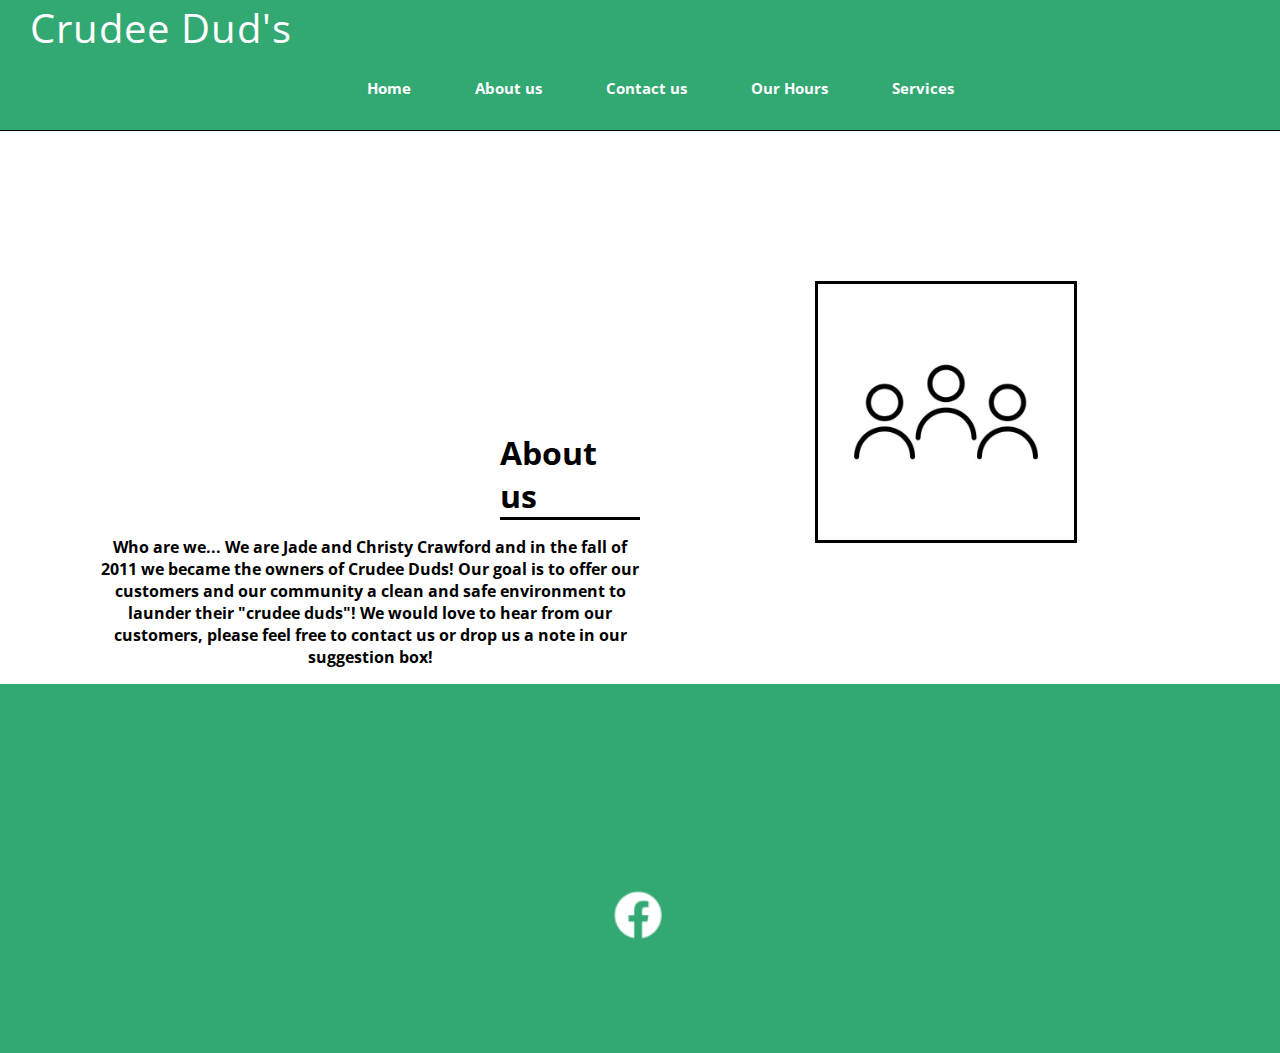
==== about.html @ d7128829 "commit" ====
<html lang="en">
<head>
    <meta charset="UTF-8">
    <meta http-equiv="X-UA-Compatible" content="IE=edge">
    <meta name="viewport" content="width=device-width, initial-scale=1.0">
    <link rel="stylesheet" href="css/styles.css">
    <link rel="preconnect" href="https://fonts.googleapis.com">
    <link rel="preconnect" href="https://fonts.gstatic.com" crossorigin>
    <link href="https://fonts.googleapis.com/css2?family=Open+Sans:wght@300&display=swap" rel="stylesheet">
    <link rel="shortcut icon" href="images/favicon-32x32.png">
    <link rel="icon" type="image/png" sizes="32x32" href="images/ favicon-32.png">
    <link rel="apple-touch-icon" sizes="180x180" href="images/apple- touch-icon.png">   
    <link rel="icon" sizes="192x192" href="images/android-chrome-192.png">
    <title>Crudee Dud's About us</title>
</head>
<body>
    <nav class="navbar">
        <a href="index.html" class = "nav-logo">Crudee Dud's</a>
        <ul>
            <li><a href="index.html">Home</a></li>
            <li><a href="about.html">About us</a></li>
            <li><a href="contact.html">Contact us</a></li>
            <li><a href= "hours.html">Our Hours</a></li>
            <li><a href="services.html">Services</a></li>
        </ul>
    </nav>
    <main>
        <div class="content">
            <h2>About us</h2>
            <p class="about-us">
                Who are we...

                We are Jade and Christy Crawford and in the fall of 2011 we became the owners of Crudee Duds! Our goal is to offer our customers and our community a clean and safe environment to launder their "crudee duds"!  We would  love to hear from our customers, please feel free to contact us or drop us a note in our suggestion box!
            </p>


        </div>
        <div>
            <img src="images/aboutus.jpg" alt="Crudee Dud's Laundrymat">
        </div>
        
    </main>

    <footer>
        <div class="footer-content">
            
            <ul class="social">
                <li><a href="https://www.facebook.com/people/Crudee-Duds-Coin-Laundry/100057066836041/" target="_blank"><img src="images/facebook-logo.png" alt="Facebook logo" height="200" width="50"></a></li>
                
            </ul>

        </div>


    </footer>
    
</body>
</html>
---- css/styles.css ----
body,html,img,h1,h2,main,footer{
    margin: 0;
    padding: 0;
}

body{
    background-color: white;
}

header{
    width: 100%;
    height: 70px;
    background-color: white;
}
h1{
    text-align: left;
}
.nav-logo{
    text-decoration: none;
    color:#ffffff;
    font-family: 'Open Sans', sans-serif;  
    font-size: 40px;
    padding: 10px 30px;
    text-transform:capitalize;
    letter-spacing: 1px;

}

.nav-logo a{
    
    height: inherit;
    
    
}

nav{
    background-color: #32a873;
    padding: auto;
    border-bottom: 1px solid black;
}

nav ul{
    width: auto;
    margin-top: 8px;
    text-align: center;
}

nav li{
    display: inline-block;
    padding: 15px 30px;
    


}

nav li a{
    font-size: 1.2vw;
    border-top:#32a873;
    color: rgb(253, 253, 253);
    font-family: 'Open Sans', sans-serif;
    font-weight: bold;
    text-decoration: none;
    text-align: center;
    margin: auto;
    
}

nav li a:hover{
    color:rgb(0, 0, 0);
    transition: 0.5s;
}

img{
    width: 40%;
    margin-top: 150px;
    margin-left: 175px;
    margin-bottom: 20px;
    border: solid rgb(0, 0, 0);
    
}

main{
    display: grid;
    grid-template-columns: 1fr 1fr;
}

h2{
    margin-left: 500px;
    margin-top: 300px;
    display: grid;
    font-size: xx-large;
    font-family: 'Open Sans', sans-serif;
    border-bottom: solid black;

}

p{
    text-align: center;
    margin-left: 100px;
    font-family: 'Open Sans', sans-serif;
    color: black;
    font-weight: bold;

}

footer{
    background-color:#32a873;
    height: auto;
    width: 100vw;
    font-family: 'Open Sans', sans-serif;
    padding: 40px;
    color: #fafffd;
    


}

.footer-content{
    display: inline;
    align-items: center;
    justify-content: center;
    
    text-align: center;
    
}

.social{
   list-style: none;
   display: flex;
   align-items: center;
   flex-direction: column;
   justify-content: center;
   margin: 1rem 0 3rem 0;
   

    
}

.social li{
    margin: 0 10px;
    
}

.social a{
    text-decoration: none;
    
    

}

.social a li{
    font-size: 1.1rem;
    transition: color .4s ease;
    

}

.social a:hover i{
    color: black;border: solid #32a873;

}

.social img{
    border: none;
    align-items: center;
    margin-right: 300px;
    height: 50;
    width: 50;
}
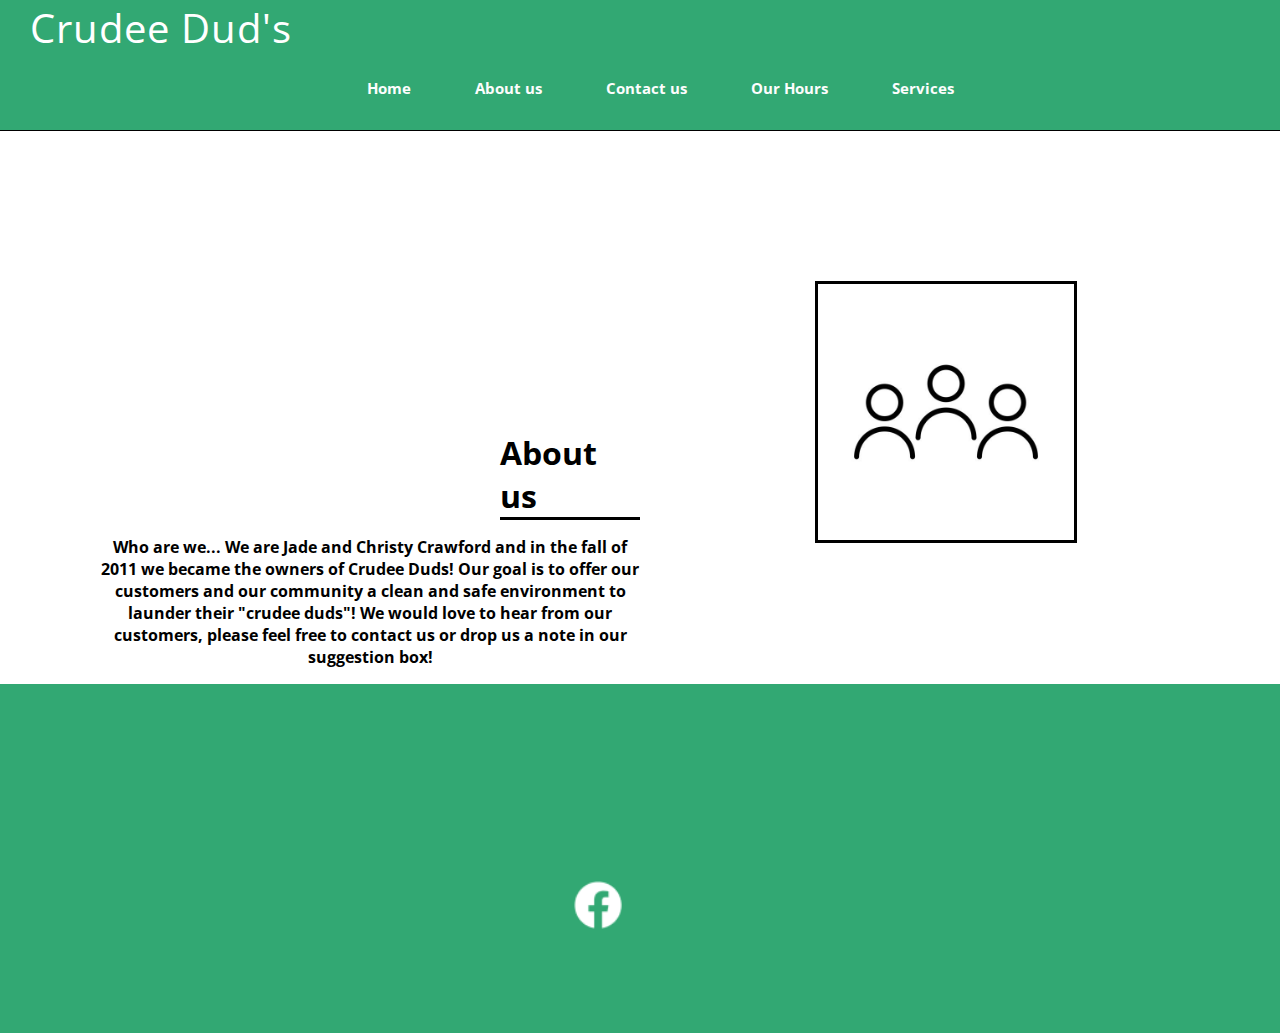
==== commit aff11bb2: "changes to pages" ====
--- a/about.html
+++ b/about.html
@@ -36,7 +36,7 @@
 
         </div>
         <div>
-            <img src="images/aboutus.jpg" alt="Crudee Dud's Laundrymat">
+            <img src="images/aboutus.jpg" alt="Crudee Dud's Laundromat">
         </div>
         
     </main>
--- a/css/styles.css
+++ b/css/styles.css
@@ -106,10 +106,10 @@
 footer{
     background-color:#32a873;
     height: auto;
-    width: 100vw;
+    width: auto;
     font-family: 'Open Sans', sans-serif;
-    padding: 40px;
-    color: #fafffd;
+    padding: 30px;
+    color: #ffffff;
     
 
 
@@ -119,7 +119,6 @@
     display: inline;
     align-items: center;
     justify-content: center;
-    
     text-align: center;
     
 }
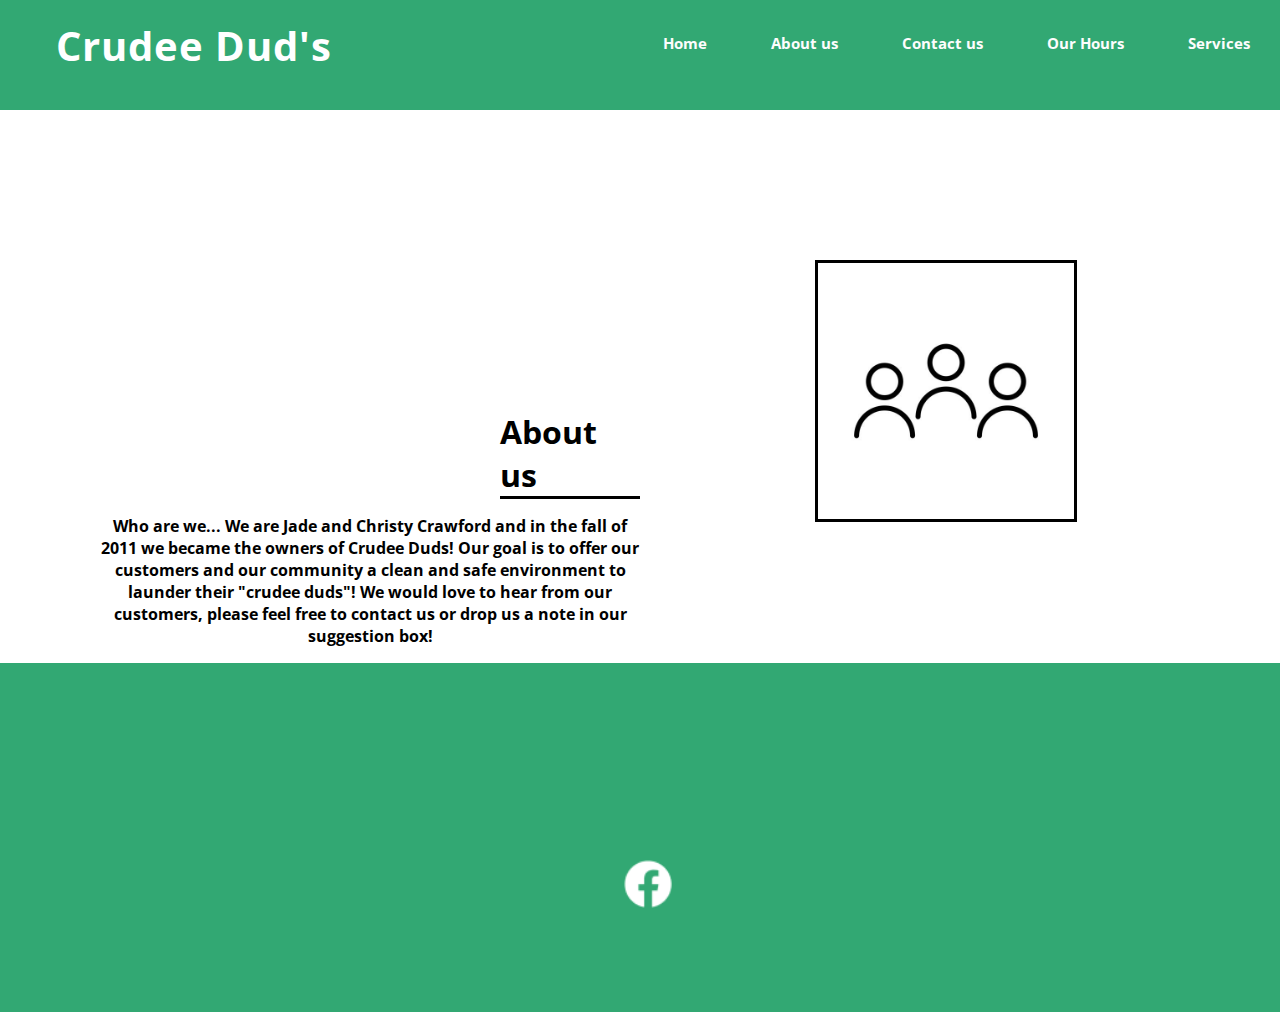
==== commit b7af54cd: "nav bar ajustments" ====
--- a/about.html
+++ b/about.html
@@ -13,9 +13,10 @@
     <link rel="icon" sizes="192x192" href="images/android-chrome-192.png">
     <title>Crudee Dud's About us</title>
 </head>
-<body>
+
+<header>
     <nav class="navbar">
-        <a href="index.html" class = "nav-logo">Crudee Dud's</a>
+        <h1><a href="index.html" class = "nav-logo">Crudee Dud's</a></h1>
         <ul>
             <li><a href="index.html">Home</a></li>
             <li><a href="about.html">About us</a></li>
@@ -24,6 +25,8 @@
             <li><a href="services.html">Services</a></li>
         </ul>
     </nav>
+</header>
+<body>
     <main>
         <div class="content">
             <h2>About us</h2>
--- a/css/styles.css
+++ b/css/styles.css
@@ -1,4 +1,4 @@
-body,html,img,h1,h2,main,footer{
+body,html,header,img,h1,h2,main,footer{
     margin: 0;
     padding: 0;
 }
@@ -9,11 +9,17 @@
 
 header{
     width: 100%;
-    height: 70px;
-    background-color: white;
+    height: 100px;
+    padding-top: 10px;
+    background-color: #32a873;
 }
 h1{
-    text-align: left;
+    position: absolute;
+    float: left;
+    margin-left: 2%;
+    font-family: 'Open Sans', sans-serif;
+    
+
 }
 .nav-logo{
     text-decoration: none;
@@ -26,28 +32,30 @@
 
 }
 
-.nav-logo a{
-    
-    height: inherit;
-    
-    
-}
+main{
+    display: grid;
+    grid-template-columns: 1fr 1fr;
+}
+
 
 nav{
     background-color: #32a873;
     padding: auto;
-    border-bottom: 1px solid black;
+    border-bottom: 1px solid #32a873;
+    
 }
 
 nav ul{
     width: auto;
     margin-top: 8px;
-    text-align: center;
+    text-align: right;
+    
 }
 
 nav li{
     display: inline-block;
     padding: 15px 30px;
+    
     
 
 
@@ -79,10 +87,7 @@
     
 }
 
-main{
-    display: grid;
-    grid-template-columns: 1fr 1fr;
-}
+
 
 h2{
     margin-left: 500px;
@@ -101,6 +106,126 @@
     color: black;
     font-weight: bold;
 
+}
+
+
+.p1{
+    text-align: center;
+    margin-left: 100px;
+    font-family: 'Open Sans', sans-serif;
+    color: black;
+    font-weight: bold;
+
+}
+
+h3{
+    text-align: center;
+    margin-left: 500px;
+    display: grid;
+    font-size: large;
+    font-family: 'Open Sans', sans-serif;
+    
+
+
+}
+
+.contact{
+    font-family: 'Open Sans', sans-serif;
+    text-align: center;
+    text-decoration: none;
+    color: black;
+    font-weight: bold;
+    margin-left: 400px;
+    list-style: none;
+}
+
+.hours{
+    font-family: 'Open Sans', sans-serif;
+    text-align: center;
+    text-decoration: none;
+    color: black;
+    font-weight: bold;
+    margin-left: 400px;
+    list-style: none;
+
+}
+
+.pricehead{
+    font-family: 'Open Sans', sans-serif;
+    text-align: center;
+    text-decoration: none;
+    color: black;
+    font-weight: bold;
+    margin-left: 10px;
+    list-style: none;
+}
+
+.prices{
+    font-family: 'Open Sans', sans-serif;
+    text-align: center;
+    text-decoration: none;
+    color: black;
+    font-weight: bold;
+    margin-left: 10px;
+    list-style: none;
+   
+}
+
+.serviceshead{
+    font-family: 'Open Sans', sans-serif;
+    text-align: center;
+    text-decoration: none;
+    color: black;
+    font-weight: bold;
+    margin-left: 10px;
+    list-style: none;
+}
+
+.services{
+    font-family: 'Open Sans', sans-serif;
+    text-align: left;
+    text-decoration: none;
+    color: black;
+    font-weight: bold;
+    margin-left: 10px;
+    list-style: none;
+
+}
+
+iframe{
+    width: 50%;
+    height: 60%;
+    margin-top: 150px;
+    margin-left: 250px;
+    margin-bottom: 100px;
+    border: solid rgb(0, 0, 0);
+
+}
+
+.accordion {
+    background-color: #eee;
+    color: #444;
+    cursor: pointer;
+    padding: 150px;
+    width: 100%;
+    border: none;
+    text-align: center;
+    outline: none;
+    font-size: 30px;
+    transition: 0.4s;
+    font-family: 'Open Sans', sans-serif;
+  }
+  
+.active, .accordion:hover {
+    background-color: #c5c5c5;
+}
+  
+.panel {
+    padding: 0 18px;
+    background-color: white;
+    max-height: 0;
+    overflow: hidden;
+    transition: max-height 0.2s ease-out;
 }
 
 footer{
@@ -154,7 +279,7 @@
 
 }
 
-.social a:hover i{
+.social a:hover{
     color: black;border: solid #32a873;
 
 }
@@ -162,7 +287,7 @@
 .social img{
     border: none;
     align-items: center;
-    margin-right: 300px;
+    margin-right: 200px;
     height: 50;
     width: 50;
 }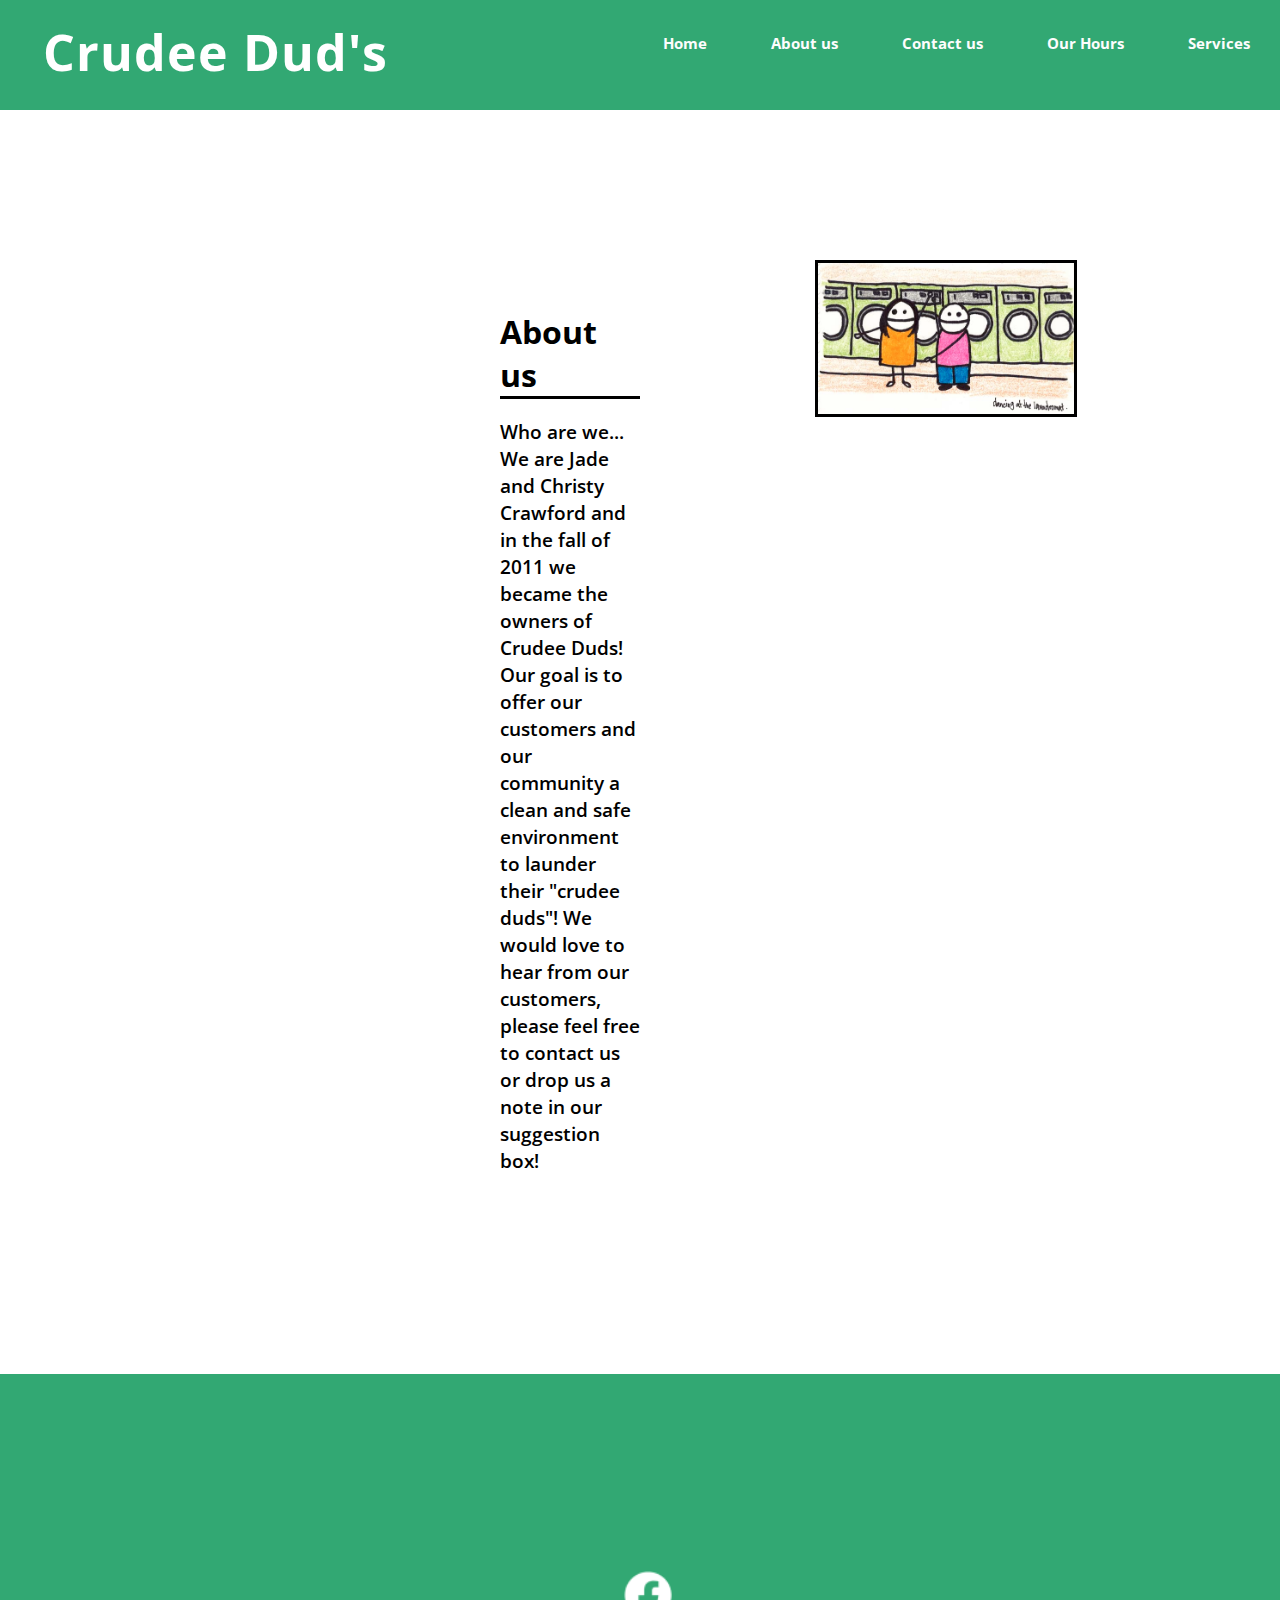
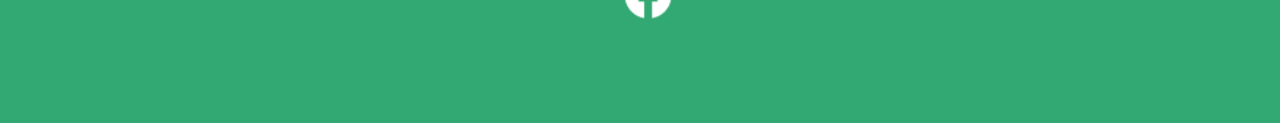
==== commit 7eba49fe: "style changes" ====
--- a/about.html
+++ b/about.html
@@ -39,7 +39,7 @@
 
         </div>
         <div>
-            <img src="images/aboutus.jpg" alt="Crudee Dud's Laundromat">
+            <img src="images/laundromat.jpg" alt="Crudee Dud's Laundromat">
         </div>
         
     </main>
--- a/css/styles.css
+++ b/css/styles.css
@@ -16,19 +16,24 @@
 h1{
     position: absolute;
     float: left;
-    margin-left: 2%;
-    font-family: 'Open Sans', sans-serif;
-    
-
+    margin-left: 1%;
+    font-family: 'Open Sans', sans-serif;
+    
+
+}
+
+span{
+    color: rgb(253, 253, 253);
 }
 .nav-logo{
     text-decoration: none;
     color:#ffffff;
     font-family: 'Open Sans', sans-serif;  
-    font-size: 40px;
+    font-size: 50px;
     padding: 10px 30px;
     text-transform:capitalize;
     letter-spacing: 1px;
+    font-weight: bold;
 
 }
 
@@ -49,16 +54,11 @@
     width: auto;
     margin-top: 8px;
     text-align: right;
-    
 }
 
 nav li{
     display: inline-block;
     padding: 15px 30px;
-    
-    
-
-
 }
 
 nav li a{
@@ -70,7 +70,6 @@
     text-decoration: none;
     text-align: center;
     margin: auto;
-    
 }
 
 nav li a:hover{
@@ -84,12 +83,21 @@
     margin-left: 175px;
     margin-bottom: 20px;
     border: solid rgb(0, 0, 0);
-    
 }
 
 
 
 h2{
+    margin-left: 500px;
+    margin-top: 200px;
+    display: grid;
+    font-size: xx-large;
+    font-family: 'Open Sans', sans-serif;
+    border-bottom: solid black;
+
+}
+
+.home{
     margin-left: 500px;
     margin-top: 300px;
     display: grid;
@@ -99,12 +107,17 @@
 
 }
 
+
+
 p{
-    text-align: center;
-    margin-left: 100px;
-    font-family: 'Open Sans', sans-serif;
-    color: black;
-    font-weight: bold;
+    text-align: left;
+    font-size: larger;
+    font-weight: 600;
+    margin-left: 500px;
+    margin-bottom: 200px;
+    font-family: 'Open Sans', sans-serif;
+    color: black;
+    
 
 }
 
@@ -131,11 +144,13 @@
 
 .contact{
     font-family: 'Open Sans', sans-serif;
-    text-align: center;
-    text-decoration: none;
-    color: black;
-    font-weight: bold;
-    margin-left: 400px;
+    text-align: left;
+    font-size: larger;
+    text-decoration: none;
+    color: black;
+    font-weight: 600;
+    margin-left: 460px;
+    margin-bottom: 100px;
     list-style: none;
 }
 
@@ -214,10 +229,11 @@
     font-size: 30px;
     transition: 0.4s;
     font-family: 'Open Sans', sans-serif;
+    font-weight: bold;
   }
   
 .active, .accordion:hover {
-    background-color: #c5c5c5;
+    background-color: #32a87342;
 }
   
 .panel {
@@ -290,4 +306,160 @@
     margin-right: 200px;
     height: 50;
     width: 50;
+}
+
+@media only screen and (max-width: 1024px) {
+    h2{
+        margin-left: 300px;
+        margin-top: 300px;
+        margin-bottom: 100px;
+        display: grid;
+        text-align: left;
+        font-size: x-large;
+        font-family: 'Open Sans', sans-serif;
+        border-bottom: solid black;
+    
+    }
+
+    p{
+        text-align: left;
+        margin-left: 300px;
+        margin-top: -90px;
+        font-family: 'Open Sans', sans-serif;
+        color: black;
+        font-weight: bold;
+        
+    
+    }
+
+    img{
+        width: 40%;
+        margin-top: 250px;
+        margin-left: 175px;
+        margin-bottom: 20px;
+        border: solid rgb(0, 0, 0);
+    }
+
+    .contact{
+        font-family: 'Open Sans', sans-serif;
+        text-align: left;
+        text-decoration: none;
+        color: black;
+        font-weight: bold;
+        margin-left: 300px;
+        margin-top: -90px;
+        list-style: none;
+    }
+
+    iframe{
+        width: 65%;
+        height: 50%;
+        margin-top: 250px;
+        margin-left: 150px;
+        margin-bottom: 100px;
+        border: solid rgb(0, 0, 0);
+    
+    }
+
+    .hours{
+        font-family: 'Open Sans', sans-serif;
+        text-align: center;
+        text-decoration: none;
+        color: black;
+        font-weight: bold;
+        margin-left: 300px;
+        margin-top: -90px;
+        list-style: none;
+    
+    }
+    
+
+
+
+    
+}
+
+@media only screen and (max-width: 850px) {
+    h2{
+        margin-left:50px;
+        margin-top: 200px;
+        margin-bottom: 250px;
+        display: grid;
+        text-align: left;
+        font-size: x-large;
+        font-family: 'Open Sans', sans-serif;
+        border-bottom: solid black;
+    
+    }
+
+    nav ul{
+        width: auto;
+        margin-top: 1px;
+        margin-left: 50px;
+        text-align: right;
+    }
+
+    nav li{
+        display: block;
+        padding: 15px 30px;
+        margin-left: 140px;
+        margin-top: -20px;
+    }
+
+    p{
+        text-align: left;
+        margin-left: 100px;
+        margin-top: -240px;
+        font-family: 'Open Sans', sans-serif;
+        color: black;
+        font-weight: bold;
+        
+    
+    }
+
+    img{
+        width: 40%;
+        margin-top: 250px;
+        margin-left: 175px;
+        margin-bottom: 20px;
+        border: solid rgb(0, 0, 0);
+    }
+
+    .contact{
+        font-family: 'Open Sans', sans-serif;
+        text-align: left;
+        text-decoration: none;
+        color: black;
+        font-weight: bold;
+        margin-left: 100px;
+        margin-top: -240px;
+        list-style: none;
+    }
+
+    iframe{
+        width: 65%;
+        height: 50%;
+        margin-top: 200px;
+        margin-left: 75px;
+        margin-bottom: 10px;
+        border: solid rgb(0, 0, 0);
+    
+    }
+
+    .hours{
+        font-family: 'Open Sans', sans-serif;
+        text-align: center;
+        text-decoration: none;
+        color: black;
+        font-weight: bold;
+        margin-left: 100px;
+        margin-top: -240px;
+        list-style: none;
+    
+    }
+    
+
+
+
+    
 }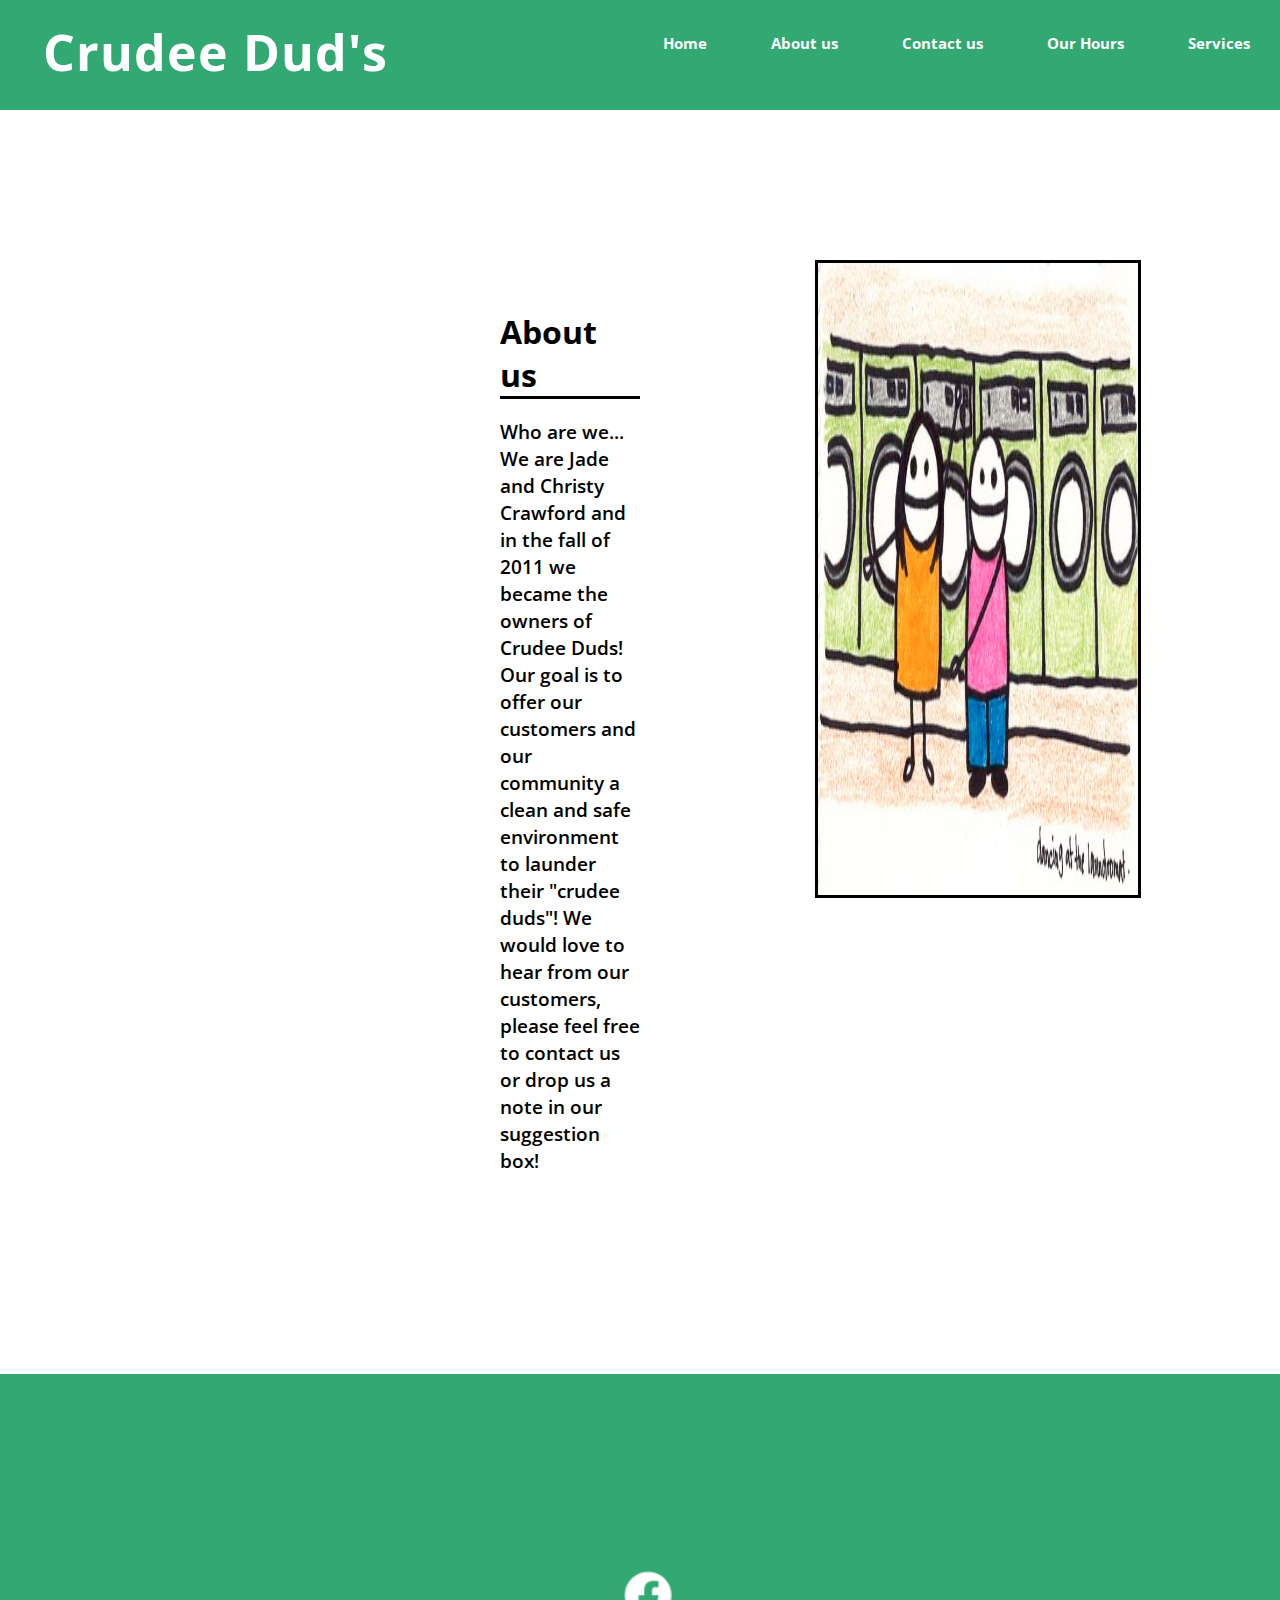
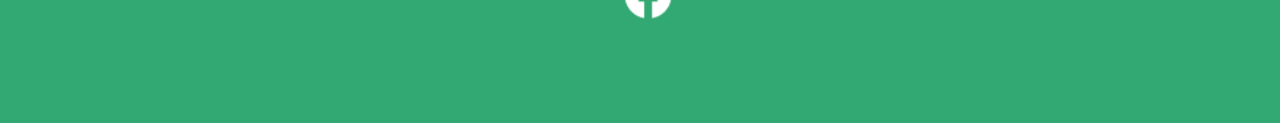
==== commit f742a994: "changes" ====
--- a/about.html
+++ b/about.html
@@ -39,7 +39,7 @@
 
         </div>
         <div>
-            <img src="images/laundromat.jpg" alt="Crudee Dud's Laundromat">
+            <img src="images/laundromat.jpg" class="aboutimg" alt="Crudee Dud's Laundromat">
         </div>
         
     </main>
--- a/css/styles.css
+++ b/css/styles.css
@@ -85,6 +85,15 @@
     border: solid rgb(0, 0, 0);
 }
 
+.aboutimg{
+    width: 50%;
+    height: 50%;
+    margin-top: 150px;
+    margin-left: 175px;
+    margin-bottom: 20px;
+    border: solid rgb(0, 0, 0);
+}
+
 
 
 h2{
@@ -133,7 +142,8 @@
 
 h3{
     text-align: center;
-    margin-left: 500px;
+    margin-top: 50px;
+    margin-left: 00px;
     display: grid;
     font-size: large;
     font-family: 'Open Sans', sans-serif;
@@ -160,7 +170,7 @@
     text-decoration: none;
     color: black;
     font-weight: bold;
-    margin-left: 400px;
+    margin-left: 500px;
     list-style: none;
 
 }
